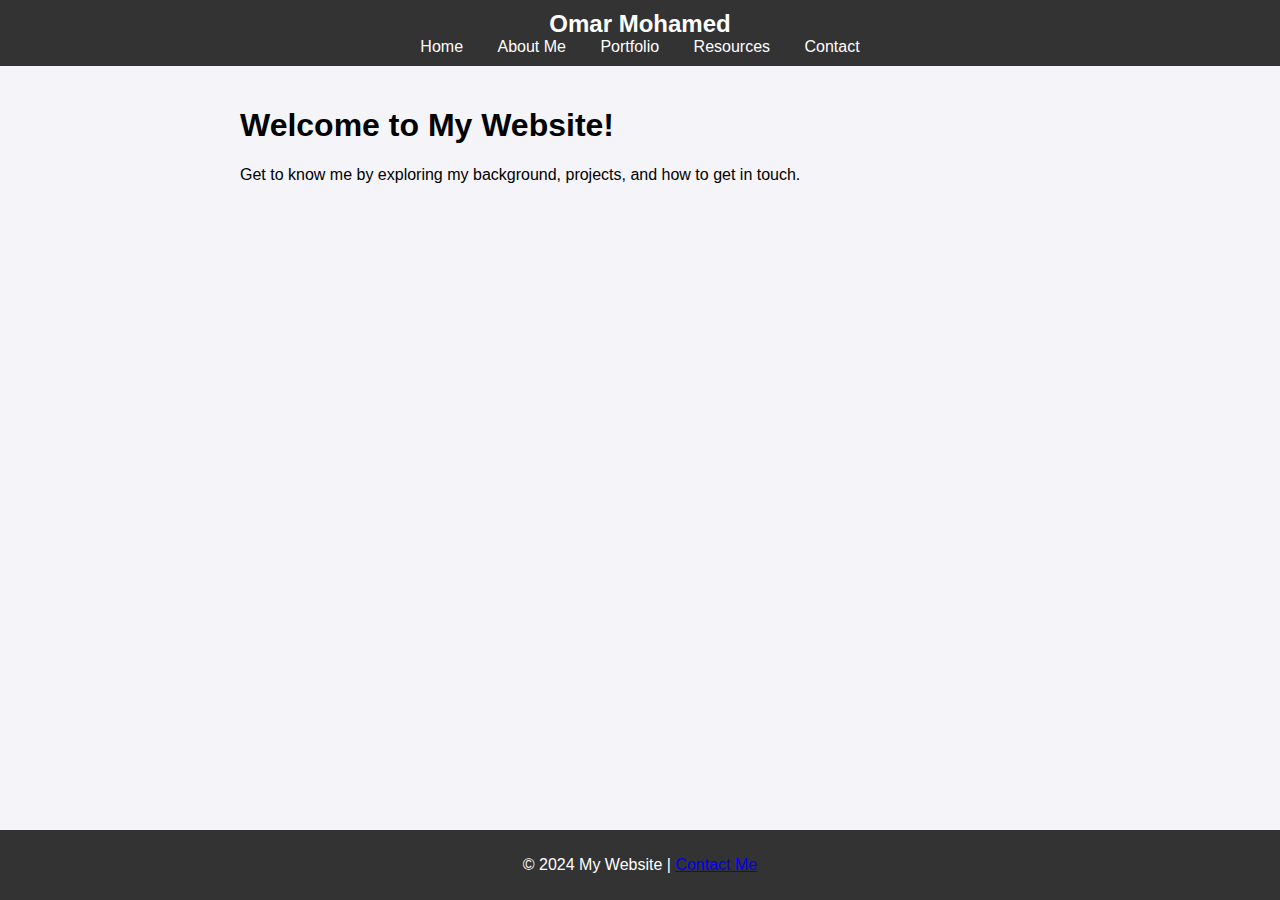
==== index.html @ 8d6854ac "updated" ====
<!DOCTYPE html>
<html lang="en">
<head>
    <meta charset="UTF-8">
    <meta name="viewport" content="width=device-width, initial-scale=1.0">
    <meta name="description" content="Welcome to my website.">
    <title>My Website</title>
    <link rel="stylesheet" href="styles.css">
</head>
<body>
    <header>
        <div class="logo">Omar Mohamed</div>
        <nav>
            <ul>
                <li><a href="index.html">Home</a></li>
                <li><a href="about.html">About Me</a></li>
                <li><a href="portfolio.html">Portfolio</a></li>
                <li><a href="resources.html">Resources</a></li>
                <li><a href="contact.html">Contact</a></li>
            </ul>
        </nav>
    </header>

    <main>
        <h1>Welcome to My Website!</h1>
        <p>Get to know me by exploring my background, projects, and how to get in touch.</p>
    </main>

    <footer>
        <p>&copy; 2024 My Website | <a href="mailto:mohamed5@memphis.edu">Contact Me</a></p>
    </footer>
</body>
</html>
---- styles.css ----
body {
    font-family: Arial, sans-serif;
    margin: 0;
    padding: 0;
    background-color: #f4f4f9;
}

header {
    background-color: #333;
    color: #fff;
    padding: 10px 0;
    text-align: center;
}

header .logo {
    font-size: 1.5em;
    font-weight: bold;
}

nav ul {
    list-style-type: none;
    margin: 0;
    padding: 0;
}

nav ul li {
    display: inline;
    margin: 0 15px;
}

nav ul li a {
    color: #fff;
    text-decoration: none;
}

main {
    padding: 20px;
    max-width: 800px;
    margin: auto;
}

footer {
    background-color: #333;
    color: #fff;
    text-align: center;
    padding: 10px 0;
    position: fixed;
    bottom: 0;
    width: 100%;
}

/* Table Styles */
table {
    width: 100%;
    border-collapse: collapse;
    margin-top: 20px;
}

table, th, td {
    border: 1px solid #ddd;
}

th, td {
    padding: 8px;
    text-align: left;
}

form {
    display: flex;
    flex-direction: column;
    gap: 10px;
    margin-top: 20px;
}

article {
    margin-bottom: 20px;
}

article h3 {
    font-size: 1.2em;
    color: #333;
}

ul {
    list-style-type: square;
    margin-top: 10px;
}

ul li {
    margin-bottom: 8px;
}
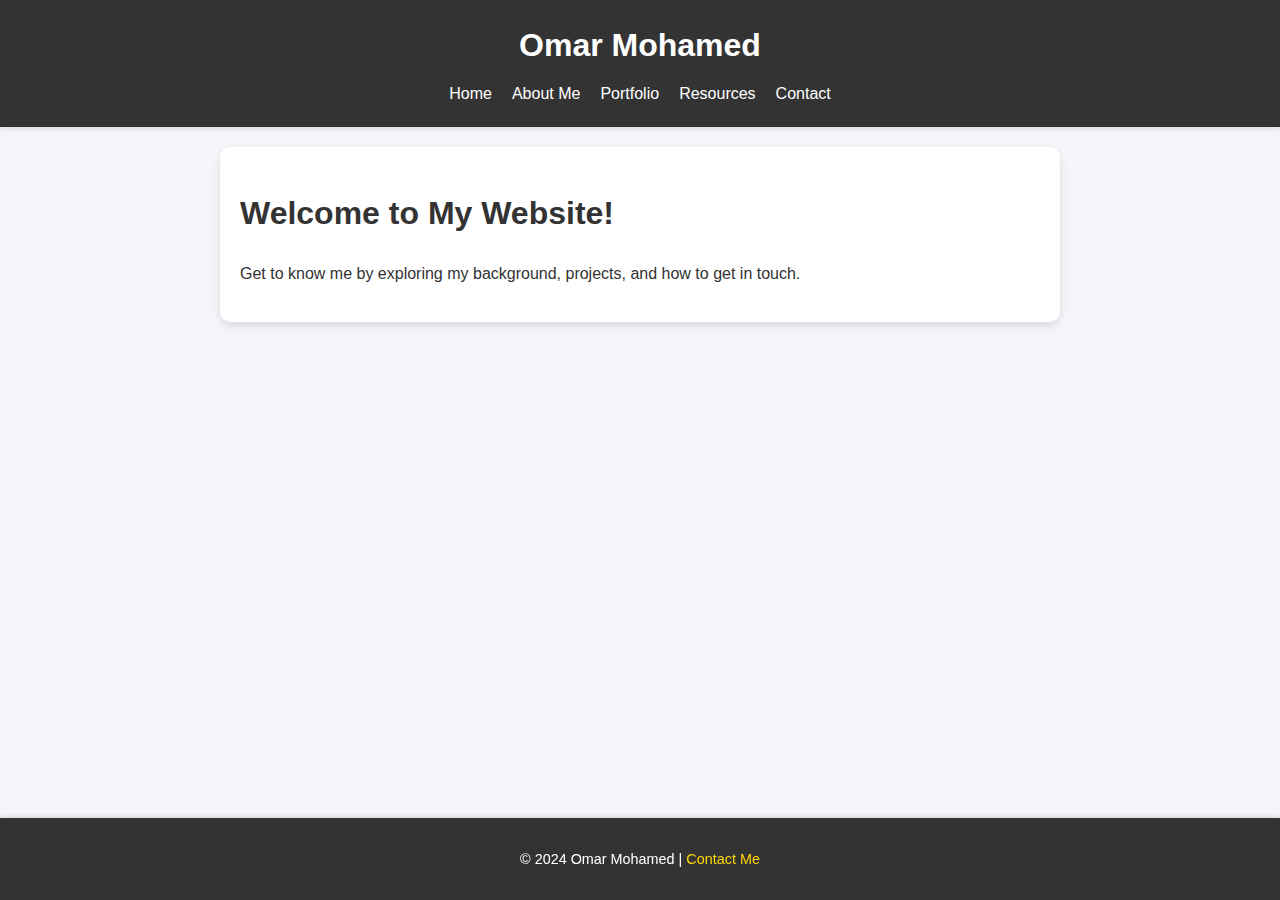
==== commit f65a54b9: "update" ====
--- a/index.html
+++ b/index.html
@@ -28,7 +28,7 @@
     </main>
 
     <footer>
-        <p>&copy; 2024 My Website | <a href="mailto:mohamed5@memphis.edu">Contact Me</a></p>
+        <p>&copy; 2024 Omar Mohamed | <a href="mailto:mohamed5@memphis.edu">Contact Me</a></p>
     </footer>
 </body>
 </html>
--- a/styles.css
+++ b/styles.css
@@ -1,53 +1,85 @@
-
+/* General Reset */
 body {
     font-family: Arial, sans-serif;
     margin: 0;
     padding: 0;
     background-color: #f4f4f9;
+    color: #333;
+    line-height: 1.6;
 }
 
+/* Header Styles */
 header {
     background-color: #333;
     color: #fff;
-    padding: 10px 0;
+    padding: 20px 0;
     text-align: center;
+    position: sticky;
+    top: 0;
+    z-index: 1000;
+    box-shadow: 0 2px 4px rgba(0, 0, 0, 0.1);
 }
 
 header .logo {
-    font-size: 1.5em;
+    font-size: 2em;
     font-weight: bold;
+    margin: 0;
 }
 
 nav ul {
-    list-style-type: none;
-    margin: 0;
+    list-style: none;
+    margin: 10px 0 0;
     padding: 0;
+    display: flex;
+    justify-content: center;
+    gap: 20px;
 }
 
 nav ul li {
-    display: inline;
-    margin: 0 15px;
+    margin: 0;
 }
 
 nav ul li a {
     color: #fff;
     text-decoration: none;
+    font-size: 1em;
+    transition: color 0.3s ease;
 }
 
+nav ul li a:hover {
+    color: #ffd700;
+}
+
+/* Main Content */
 main {
     padding: 20px;
     max-width: 800px;
-    margin: auto;
+    margin: 20px auto;
+    background: #fff;
+    border-radius: 10px;
+    box-shadow: 0 4px 8px rgba(0, 0, 0, 0.1);
 }
 
+/* Footer Styles */
 footer {
     background-color: #333;
     color: #fff;
     text-align: center;
-    padding: 10px 0;
+    padding: 15px 0;
+    font-size: 0.9em;
     position: fixed;
     bottom: 0;
     width: 100%;
+    box-shadow: 0 -2px 4px rgba(0, 0, 0, 0.1);
+}
+
+footer a {
+    color: #ffd700;
+    text-decoration: none;
+}
+
+footer a:hover {
+    text-decoration: underline;
 }
 
 /* Table Styles */
@@ -55,6 +87,7 @@
     width: 100%;
     border-collapse: collapse;
     margin-top: 20px;
+    background: #fff;
 }
 
 table, th, td {
@@ -62,31 +95,82 @@
 }
 
 th, td {
-    padding: 8px;
+    padding: 12px;
     text-align: left;
 }
 
+th {
+    background-color: #f4f4f9;
+    font-weight: bold;
+}
+
+tr:nth-child(even) {
+    background-color: #f9f9f9;
+}
+
+tr:hover {
+    background-color: #f1f1f1;
+}
+
+/* Form Styles */
 form {
     display: flex;
     flex-direction: column;
-    gap: 10px;
+    gap: 15px;
     margin-top: 20px;
 }
 
+form input, form textarea, form button {
+    padding: 10px;
+    font-size: 1em;
+    border: 1px solid #ddd;
+    border-radius: 5px;
+}
+
+form input:focus, form textarea:focus {
+    outline: none;
+    border-color: #333;
+}
+
+/* Article Styles */
 article {
     margin-bottom: 20px;
 }
 
 article h3 {
-    font-size: 1.2em;
+    font-size: 1.5em;
     color: #333;
+    margin-bottom: 10px;
 }
 
+article p {
+    margin-bottom: 10px;
+}
+
+/* List Styles */
 ul {
     list-style-type: square;
-    margin-top: 10px;
+    margin: 15px 0;
+    padding-left: 20px;
 }
 
 ul li {
     margin-bottom: 8px;
-}+}
+
+/* Responsive Design */
+@media (max-width: 768px) {
+    header .logo {
+        font-size: 1.5em;
+    }
+
+    nav ul {
+        flex-direction: column;
+        gap: 10px;
+    }
+
+    footer {
+        font-size: 0.8em;
+    }
+
+    main
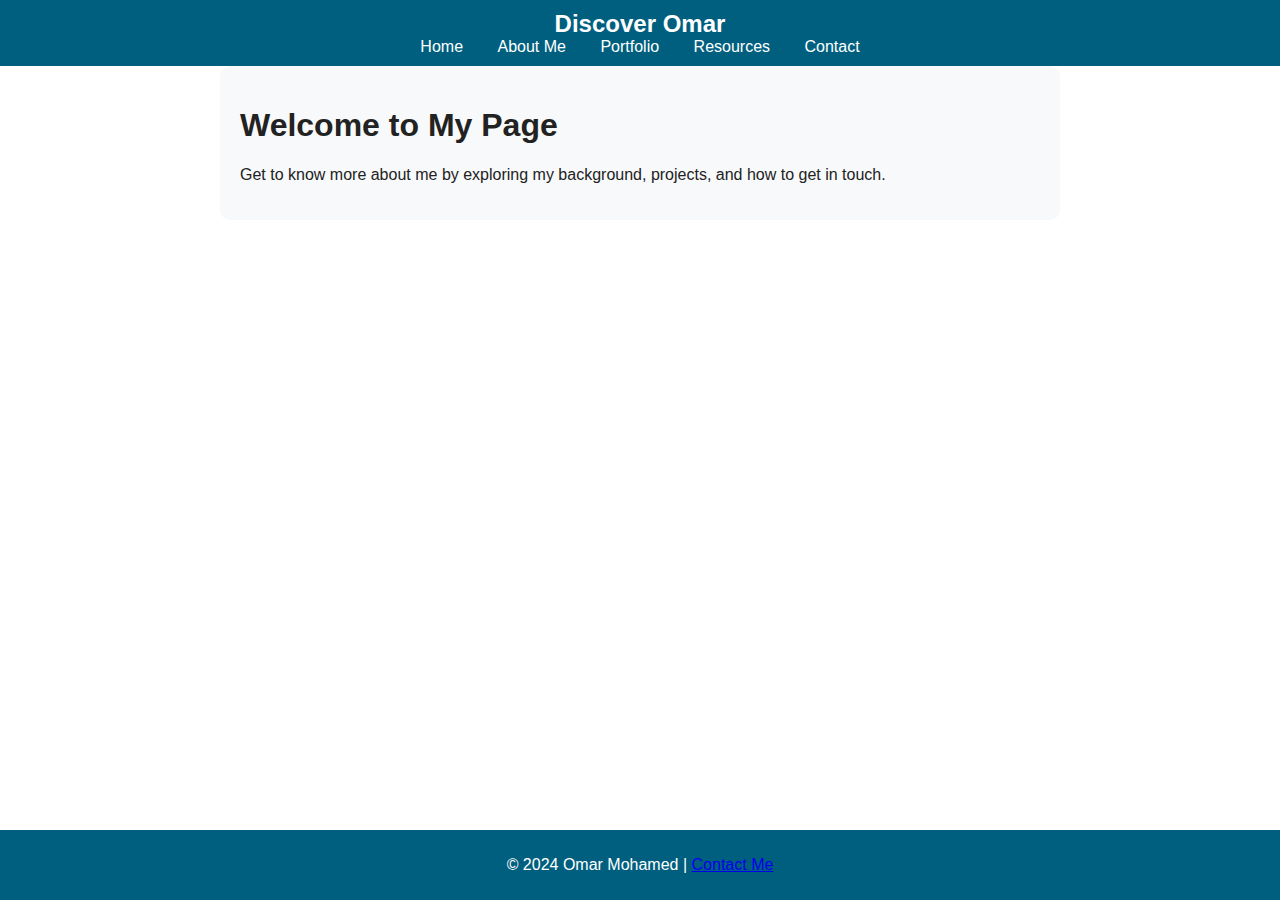
==== commit fd7067ef: "final" ====
--- a/index.html
+++ b/index.html
@@ -10,7 +10,7 @@
 </head>
 <body>
     <header>
-        <div class="logo">Omar Mohamed</div>
+        <div class="logo">Discover Omar</div>
         <nav>
             <ul>
                 <li><a href="index.html">Home</a></li>
@@ -23,8 +23,8 @@
     </header>
 
     <main>
-        <h1>Welcome to My Website!</h1>
-        <p>Get to know me by exploring my background, projects, and how to get in touch.</p>
+        <h1>Welcome to My Page</h1>
+        <p>Get to know more about me by exploring my background, projects, and how to get in touch.</p>
     </main>
 
     <footer>
--- a/styles.css
+++ b/styles.css
@@ -1,85 +1,68 @@
-/* General Reset */
 body {
-    font-family: Arial, sans-serif;
+    font-family: 'Poppins', sans-serif;
     margin: 0;
     padding: 0;
-    background-color: #f4f4f9;
-    color: #333;
-    line-height: 1.6;
+    background-color: var(--background-color);
+    color: var(--text-color);
 }
 
-/* Header Styles */
+:root {
+    --primary-color: #005f7f;
+    --secondary-color: #004056;
+    --background-color: #ffffff;
+    --text-color: #222222;
+    --highlight-color: #00aaff;
+}
+
 header {
-    background-color: #333;
-    color: #fff;
-    padding: 20px 0;
+    background-color: var(--primary-color);
+    color: #ffffff;
+    padding: 10px 0;
     text-align: center;
-    position: sticky;
-    top: 0;
-    z-index: 1000;
-    box-shadow: 0 2px 4px rgba(0, 0, 0, 0.1);
 }
 
 header .logo {
-    font-size: 2em;
+    font-size: 1.5em;
     font-weight: bold;
-    margin: 0;
 }
 
 nav ul {
-    list-style: none;
-    margin: 10px 0 0;
+    list-style-type: none;
+    margin: 0;
     padding: 0;
-    display: flex;
-    justify-content: center;
-    gap: 20px;
 }
 
 nav ul li {
-    margin: 0;
+    display: inline;
+    margin: 0 15px;
 }
 
 nav ul li a {
-    color: #fff;
+    color: #ffffff;
     text-decoration: none;
-    font-size: 1em;
     transition: color 0.3s ease;
 }
 
 nav ul li a:hover {
-    color: #ffd700;
+    color: var(--highlight-color);
 }
 
-/* Main Content */
 main {
     padding: 20px;
     max-width: 800px;
-    margin: 20px auto;
-    background: #fff;
+    margin: auto;
+    background-color: #f8f9fa;
     border-radius: 10px;
-    box-shadow: 0 4px 8px rgba(0, 0, 0, 0.1);
 }
 
-/* Footer Styles */
 footer {
-    background-color: #333;
-    color: #fff;
+    background-color: var(--primary-color);
+    color: #ffffff;
     text-align: center;
-    padding: 15px 0;
-    font-size: 0.9em;
+    padding: 10px 0;
     position: fixed;
     bottom: 0;
     width: 100%;
-    box-shadow: 0 -2px 4px rgba(0, 0, 0, 0.1);
-}
-
-footer a {
-    color: #ffd700;
-    text-decoration: none;
-}
-
-footer a:hover {
-    text-decoration: underline;
 }
 
 /* Table Styles */
@@ -87,7 +70,6 @@
     width: 100%;
     border-collapse: collapse;
     margin-top: 20px;
-    background: #fff;
 }
 
 table, th, td {
@@ -95,82 +77,102 @@
 }
 
 th, td {
-    padding: 12px;
+    padding: 8px;
     text-align: left;
 }
 
-th {
-    background-color: #f4f4f9;
-    font-weight: bold;
-}
-
-tr:nth-child(even) {
-    background-color: #f9f9f9;
-}
-
-tr:hover {
-    background-color: #f1f1f1;
-}
-
-/* Form Styles */
 form {
     display: flex;
     flex-direction: column;
-    gap: 15px;
+    gap: 10px;
     margin-top: 20px;
 }
 
-form input, form textarea, form button {
-    padding: 10px;
-    font-size: 1em;
-    border: 1px solid #ddd;
-    border-radius: 5px;
-}
-
-form input:focus, form textarea:focus {
-    outline: none;
-    border-color: #333;
-}
-
-/* Article Styles */
 article {
     margin-bottom: 20px;
 }
 
 article h3 {
-    font-size: 1.5em;
-    color: #333;
-    margin-bottom: 10px;
+    font-size: 1.2em;
+    color: var(--primary-color);
 }
 
-article p {
-    margin-bottom: 10px;
-}
-
-/* List Styles */
 ul {
     list-style-type: square;
-    margin: 15px 0;
-    padding-left: 20px;
+    margin-top: 10px;
 }
 
 ul li {
     margin-bottom: 8px;
+    color: var(--text-color);
 }
 
-/* Responsive Design */
-@media (max-width: 768px) {
-    header .logo {
-        font-size: 1.5em;
+button {
+    background-color: var(--primary-color);
+    color: #ffffff;
+    border: none;
+    padding: 10px 20px;
+    font-size: 1em;
+    cursor: pointer;
+    transition: background-color 0.3s ease, transform 0.3s ease;
+    border-radius: 5px;
+}
+
+button:hover {
+    background-color: var(--secondary-color);
+    transform: scale(1.05);
+}
+
+.card {
+    background: #ffffff;
+    border: 1px solid #ddd;
+    border-radius: 10px;
+    padding: 20px;
+    box-shadow: 0 4px 8px rgba(0, 0, 0, 0.1);
+    text-align: center;
+    transition: transform 0.3s ease, box-shadow 0.3s ease;
+    margin-bottom: 20px;
+    color: var(--text-color);
+}
+
+.card:hover {
+    transform: translateY(-5px);
+    box-shadow: 0 6px 12px rgba(0, 0, 0, 0.15);
+}
+
+.card img {
+    width: 100%;
+    height: auto;
+    border-radius: 10px;
+    margin-bottom: 15px;
+}
+
+.fade-in {
+    opacity: 0;
+    transform: translateY(20px);
+    animation: fadeIn 1s ease-in forwards;
+}
+
+@keyframes fadeIn {
+    to {
+        opacity: 1;
+        transform: translateY(0);
     }
+}
 
-    nav ul {
-        flex-direction: column;
-        gap: 10px;
-    }
+.cta {
+    display: inline-block;
+    padding: 12px 25px;
+    background-color: var(--primary-color);
+    color: #ffffff;
+    text-transform: uppercase;
+    font-weight: bold;
+    text-decoration: none;
+    border-radius: 5px;
+    transition: transform 0.3s ease, background-color 0.3s ease;
+}
 
-    footer {
-        font-size: 0.8em;
-    }
-
-    main
+.cta:hover {
+    background-color: var(--secondary-color);
+    transform: scale(1.05);
+}
